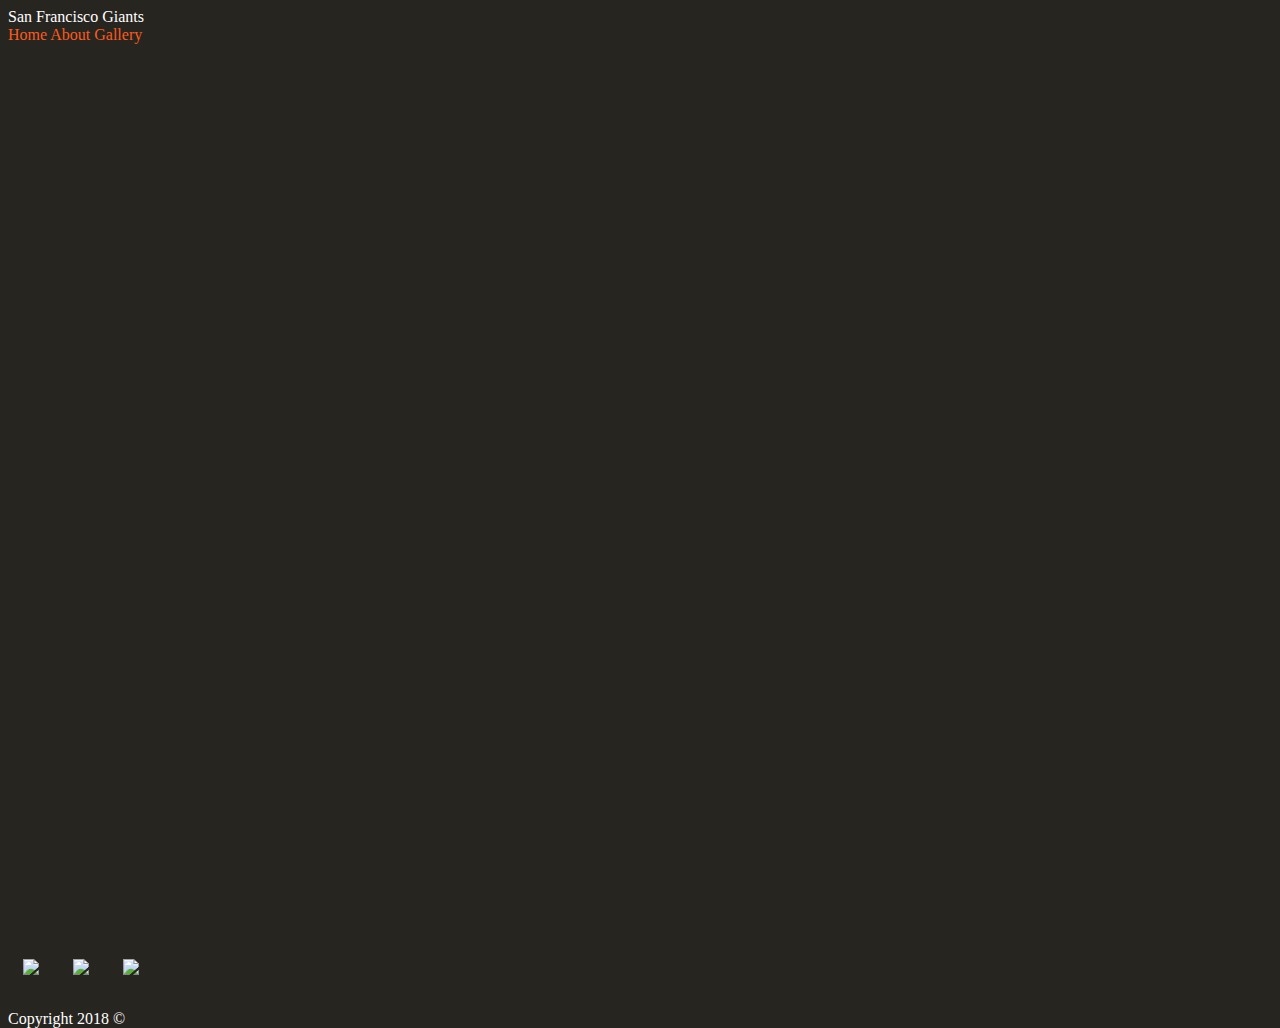
==== index.html @ 5954ab6d "added social links" ====
<!DOCTYPE html>
<html>
    <head>
        <meta charset="utf-8"/>
        <title>SF Giants</title>
        <link rel="stylesheet" href="css/style.css" type="text/css" />
    </head>
    <body>
        <div class="header">San Francisco Giants</div>
        <div class=navbar>
             <a href="#">Home</a>
             <a href="#">About</a>
             <a href="#">Gallery</a>
        </div>
        <div class="main">
        </div>
        <div class="content">
        </div>
        <div class="footer">
            <div class="social">
                <a href="https://www.facebook.com/Giants/">
                    <img class="social-image" src="https://upload.wikimedia.org/wikipedia/commons/thumb/c/c2/F_icon.svg/2000px-F_icon.svg.png">
                </a>
                <a href="https://twitter.com/SFGiants">
                    <img class="social-image" src="http://goinkscape.com/wp-content/uploads/2015/07/twitter-logo-final.png">
                </a>
                <a href="https://www.instagram.com/sfgiants/">
                    <img class="social-image" src="https://instagram-brand.com/wp-content/uploads/2016/11/app-icon2.png">
                </a>
            </div>
            <div>
                <p>Copyright 2018 &copy</p>
            </div>
        </div>
        <script src="https://ajax.googleapis.com/ajax/libs/jquery/3.3.1/jquery.min.js"></script>
        <script type="text/javascript" src="js/script.js"></script>
    </body>
</html>
---- css/style.css ----
html {
    height: 100%;
}

body {
    height: 100%;
    background-color:#27251F;
    color: white;
}
a {
    text-decoration: none;
    color: #FD5A1E;
}

.main {
    height: 100%;
}
.social-image{
    width: 30px;
    margin: 15px;
}
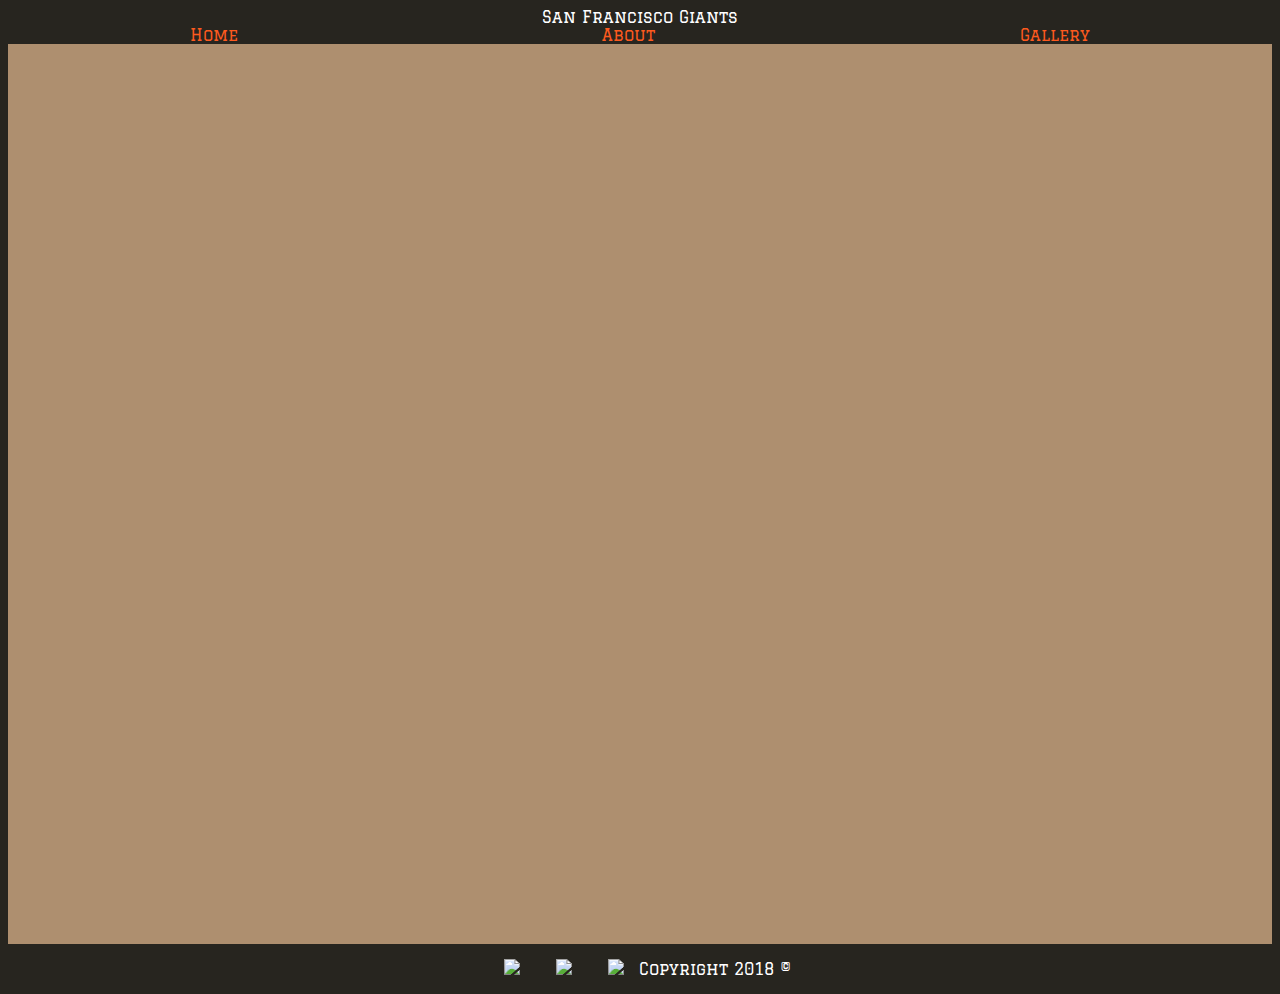
==== commit 67433c9e: "done" ====
--- a/index.html
+++ b/index.html
@@ -4,13 +4,14 @@
         <meta charset="utf-8"/>
         <title>SF Giants</title>
         <link rel="stylesheet" href="css/style.css" type="text/css" />
+        <link href="https://fonts.googleapis.com/css?family=Graduate" rel="stylesheet">
     </head>
     <body>
         <div class="header">San Francisco Giants</div>
         <div class=navbar>
-             <a href="#">Home</a>
-             <a href="#">About</a>
-             <a href="#">Gallery</a>
+             <a href="index.html">Home</a>
+             <a href="about.html">About</a>
+             <a href="gallery.html">Gallery</a>
         </div>
         <div class="main">
         </div>
--- a/css/style.css
+++ b/css/style.css
@@ -6,7 +6,10 @@
     height: 100%;
     background-color:#27251F;
     color: white;
+    font-family: 'Graduate';
+
 }
+
 a {
     text-decoration: none;
     color: #FD5A1E;
@@ -14,8 +17,65 @@
 
 .main {
     height: 100%;
+    background-image: url("https://i.pinimg.com/originals/50/0d/06/500d06e27e881ad3e4aac7d4c97f4c7e.jpg");
+    background-color: #AE8F6F;
 }
+
+.gallery {
+    display: flex;
+    flex-wrap: wrap;
+    justify-content: space-around;
+}
+
+.thumbnail {
+    margin: 30px;
+    border: solid #AE8F6F;
+    width: 250px;
+    height: 225px;
+}
+
+.thumbnail-image {
+    height: 100%;
+    width: 100%;
+}
+
 .social-image{
     width: 30px;
     margin: 15px;
 }
+
+.header{
+    display: flex;
+    justify-content: center;
+}
+
+.navbar{
+    display: flex;
+    justify-content: space-around;
+}
+
+.footer{
+    display: flex;
+    justify-content: center;
+}
+
+.aboutMain{
+    display:flex;
+}
+
+leftPane{
+    width:50%;
+}
+
+rightPane{
+    width:50%;
+    background-image: url("https://sportslogohistory.com/wp-content/uploads/2017/12/san_francisco_giants_1958-1967.png");
+    background-color: #AE8F6F;
+    }
+/*
+COLORS IN THEME
+ORANGE HEX COLOR: #FD5A1E;
+BLACK HEX COLOR: #27251F;
+BEIGE HEX COLOR: #EFD19F;
+GOLD HEX COLOR: #AE8F6F;
+*/